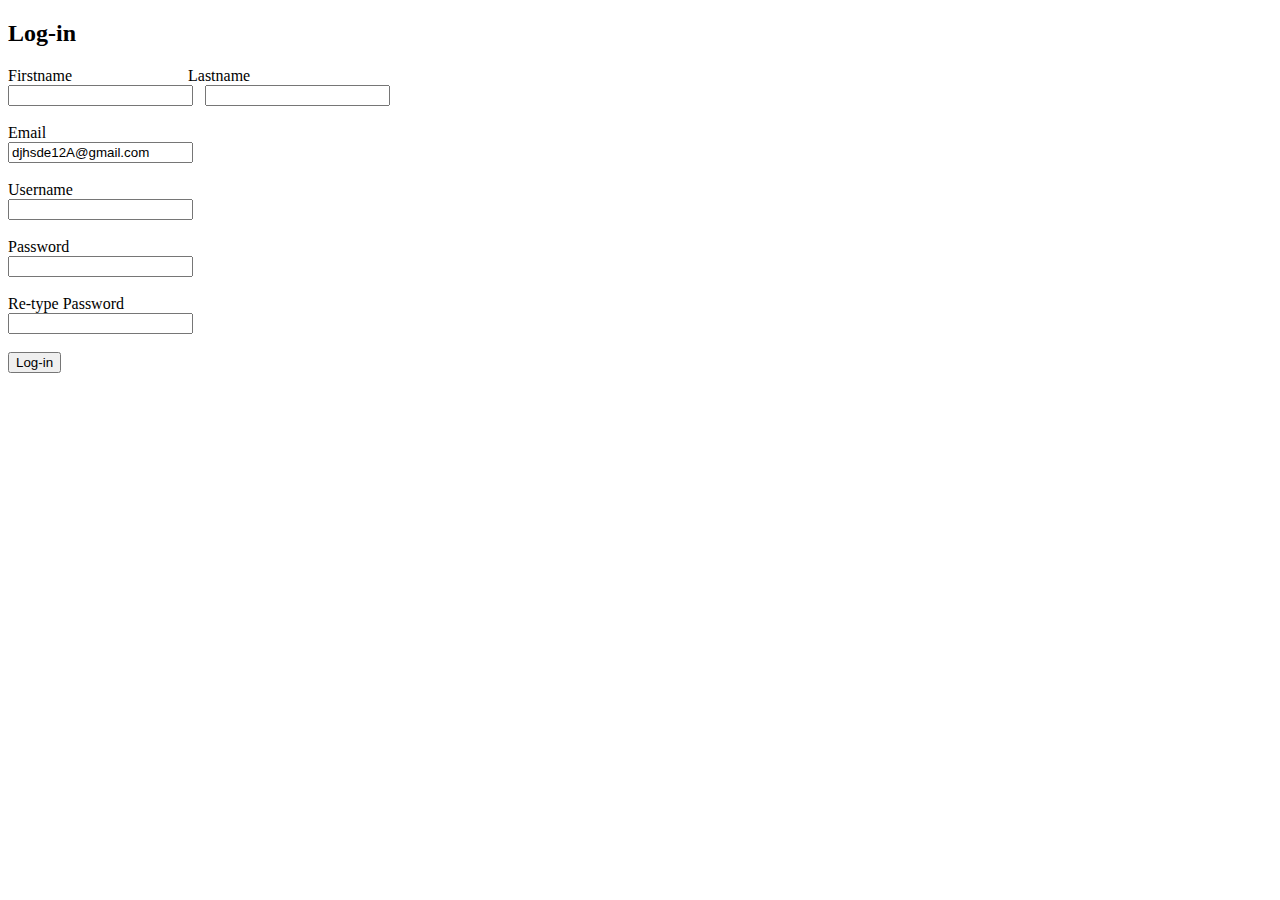
==== sign-up.html @ c8dabe3b "Create sign-up.html" ====
<!DOCTYPE html>
<html>
    <head>
        <link rel="stylesheet" href="style.css">
    </head>
    <body>
        <h2>Log-in</h2>
        <form action="index.html" method="post">
            <label for="Firstname">Firstname</label> &nbsp &nbsp &nbsp &nbsp &nbsp &nbsp &nbsp &nbsp &nbsp &nbsp &nbsp &nbsp &nbsp &nbsp 
            <label for="Lastname">Lastname</label> <br>
            <input type="text" name="Firstname"> &nbsp
            <input type="text" name="Lsstname"><br><br>
            <label for="email">Email</label> <br>
            <input type="email" name="email" value="djhsde12A@gmail.com"><br><br>
            <label for="username">Username</label><br>
            <input type="text" name="username" required><br><br>
            <label for="password">Password</label><br>
            <input type="password" name="password" required><br><br>
            <label for="pass">Re-type Password</label><br>
            <input type="password" name="pass" required><br><br>
            <input type="submit" value="Log-in">
    <form>
    </body>
</html>
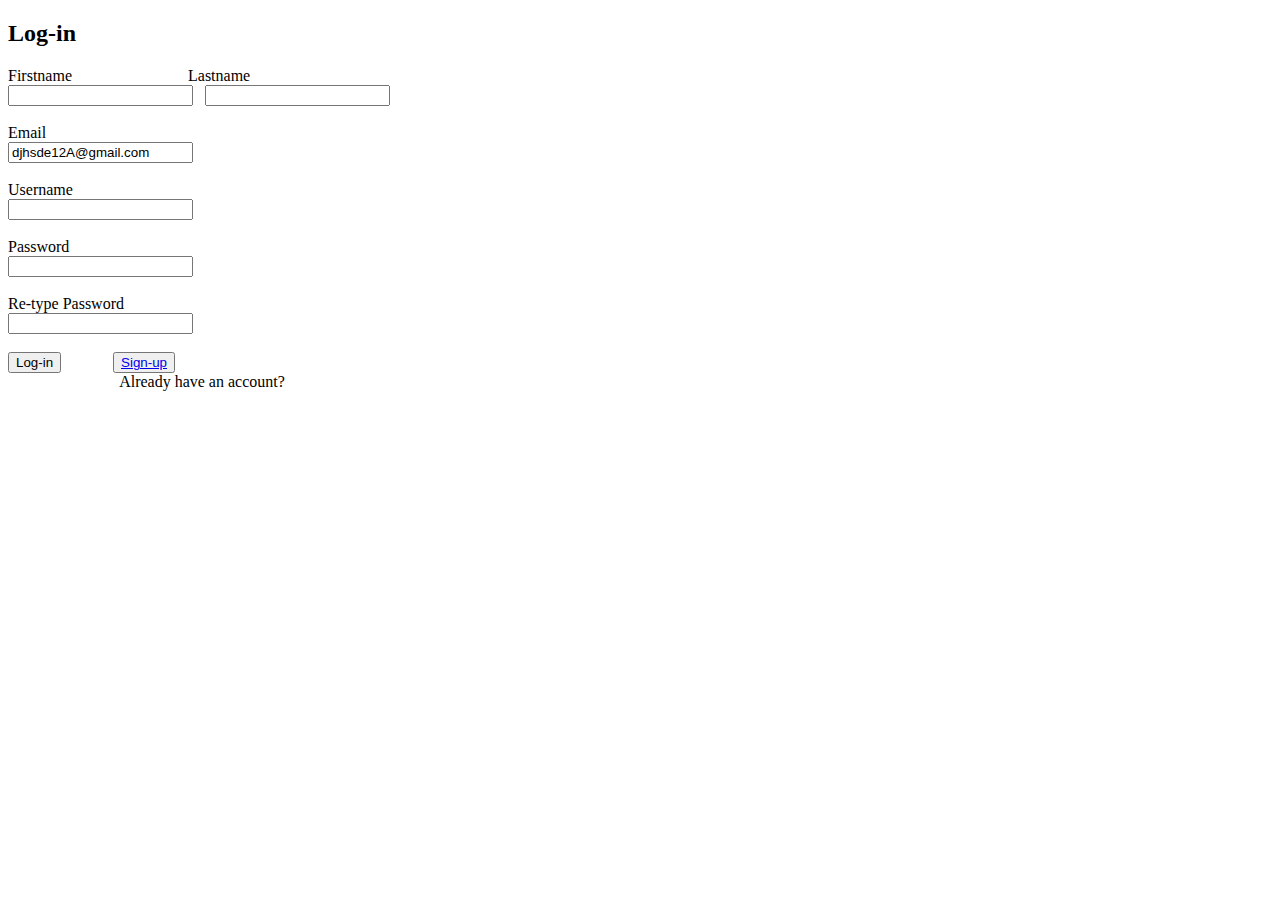
==== commit ed28d309: "Update sign-up.html" ====
--- a/sign-up.html
+++ b/sign-up.html
@@ -18,7 +18,10 @@
             <input type="password" name="password" required><br><br>
             <label for="pass">Re-type Password</label><br>
             <input type="password" name="pass" required><br><br>
-            <input type="submit" value="Log-in">
+            <input type="submit" value="Log-in"> &nbsp &nbsp &nbsp &nbsp &nbsp &nbsp
+            <button><a href="index.html">Sign-up</a></button><br>
+            &nbsp &nbsp &nbsp &nbsp &nbsp &nbsp &nbsp &nbsp &nbsp &nbsp &nbsp &nbsp &nbsp &nbsp
+            <label for="pass">Already have an account?</label>
     <form>
     </body>
 </html>
